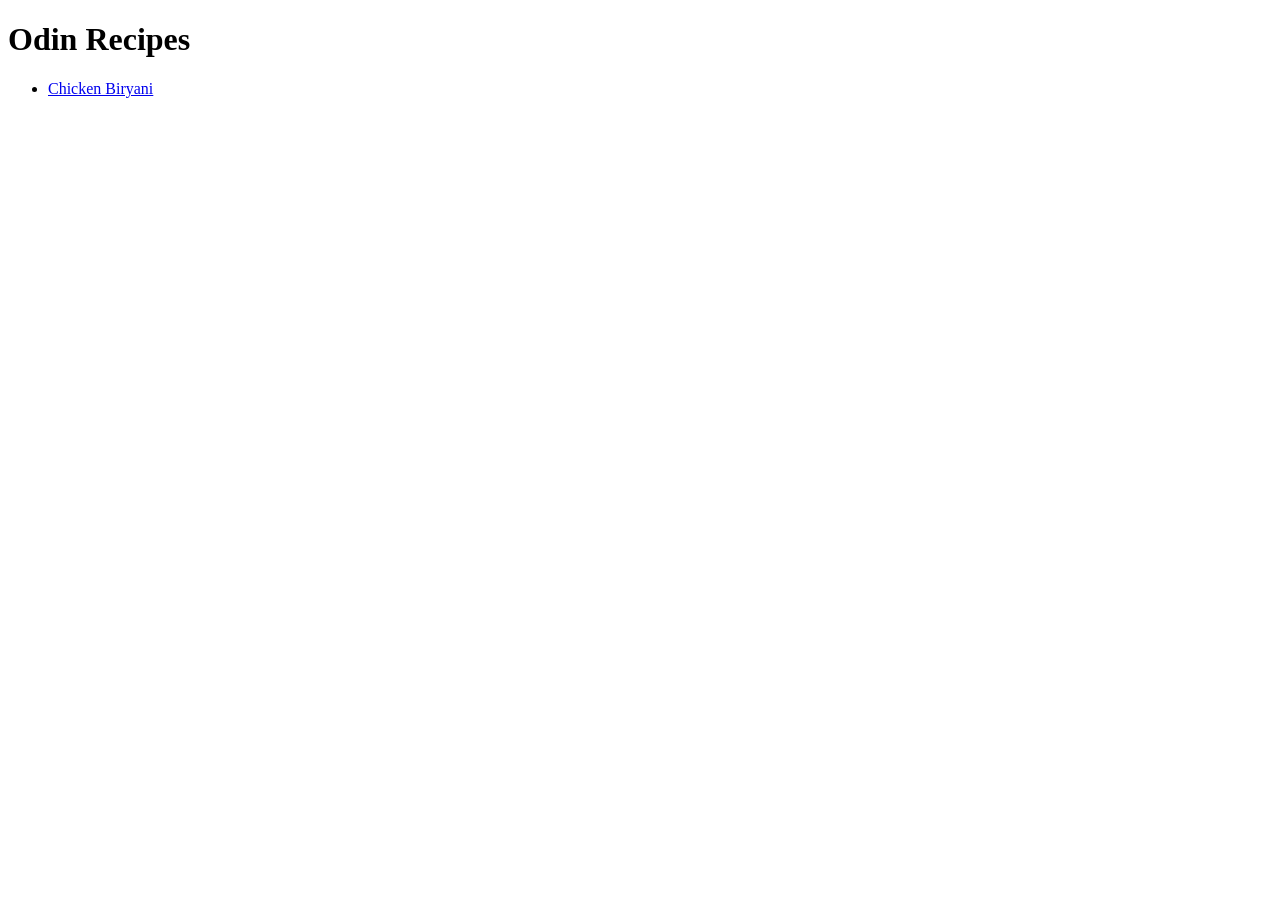
==== index.html @ 711c03db "Update contents of the website, recipe added for chicken biryani New folder created to store any med" ====
<!DOCTYPE html>
<html lang="en">
<head>
    <meta charset="UTF-8">
    <meta name="viewport" content="width=device-width, initial-scale=1.0">
    <title>Document</title>
</head>
<body>
    <h1>Odin Recipes</h1>
    <ul>
        <li><a href="./recipes/chicken-biryani.html" target="_blank" rel="noreferrer">Chicken Biryani</a></li>
        <!--<li><a href="./recipes/chicken-biryani.html" target="_blank" rel="noreferrer">Chicken Biryani</a></li>
        <li><a href="./recipes/chicken-biryani.html" target="_blank" rel="noreferrer">Chicken Biryani</a></li>-->
    </ul>
</body>
</html>
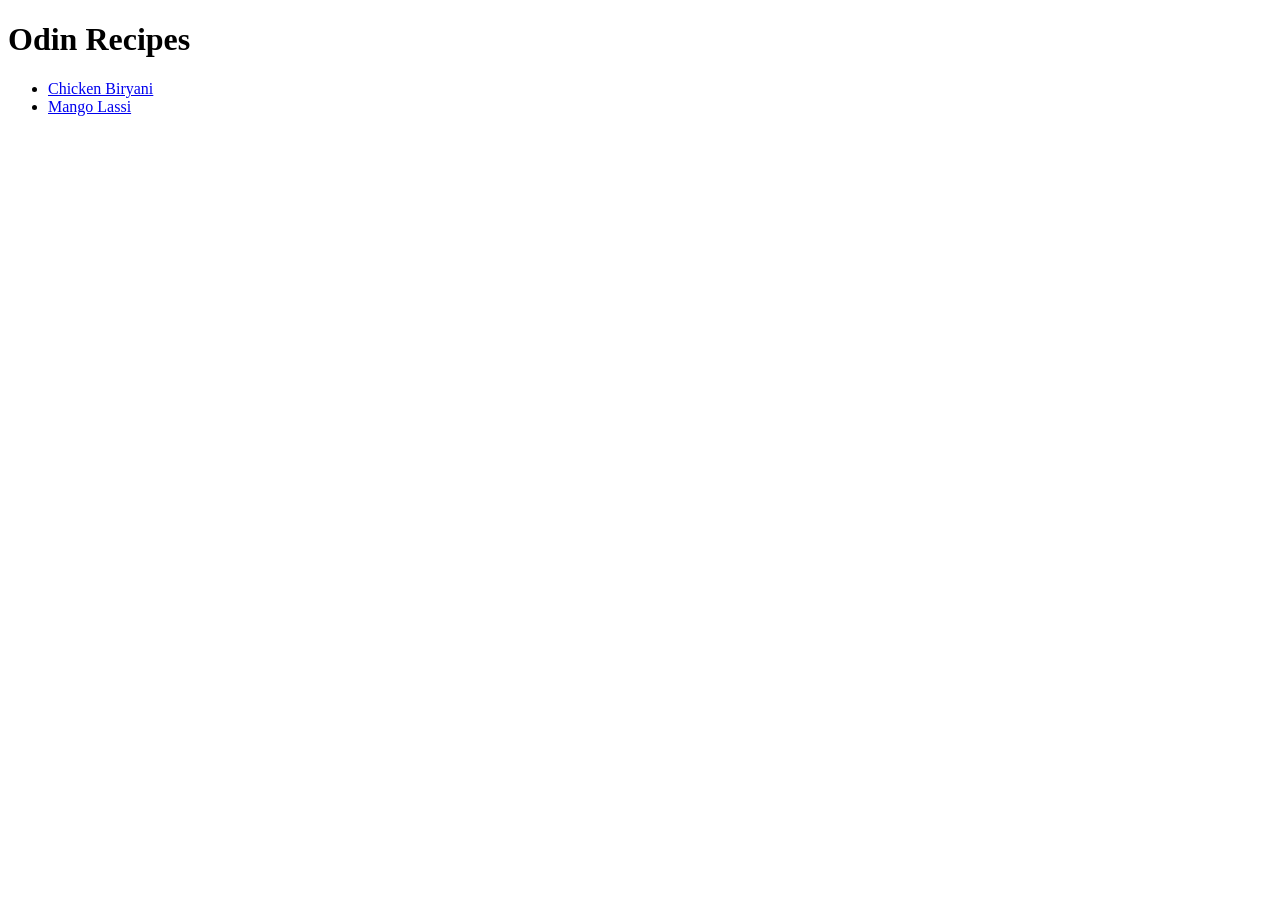
==== commit 8f40a614: "Add more content for the website, new recipe added: Mango Lassi Same type of content as the chicken " ====
--- a/index.html
+++ b/index.html
@@ -9,8 +9,8 @@
     <h1>Odin Recipes</h1>
     <ul>
         <li><a href="./recipes/chicken-biryani.html" target="_blank" rel="noreferrer">Chicken Biryani</a></li>
-        <!--<li><a href="./recipes/chicken-biryani.html" target="_blank" rel="noreferrer">Chicken Biryani</a></li>
-        <li><a href="./recipes/chicken-biryani.html" target="_blank" rel="noreferrer">Chicken Biryani</a></li>-->
+        <li><a href="./recipes/mango-lassi.html" target="_blank" rel="noreferrer">Mango Lassi</a></li>
+        <!--<li><a href="./recipes/chicken-biryani.html" target="_blank" rel="noreferrer">Chicken Biryani</a></li>-->
     </ul>
 </body>
 </html>
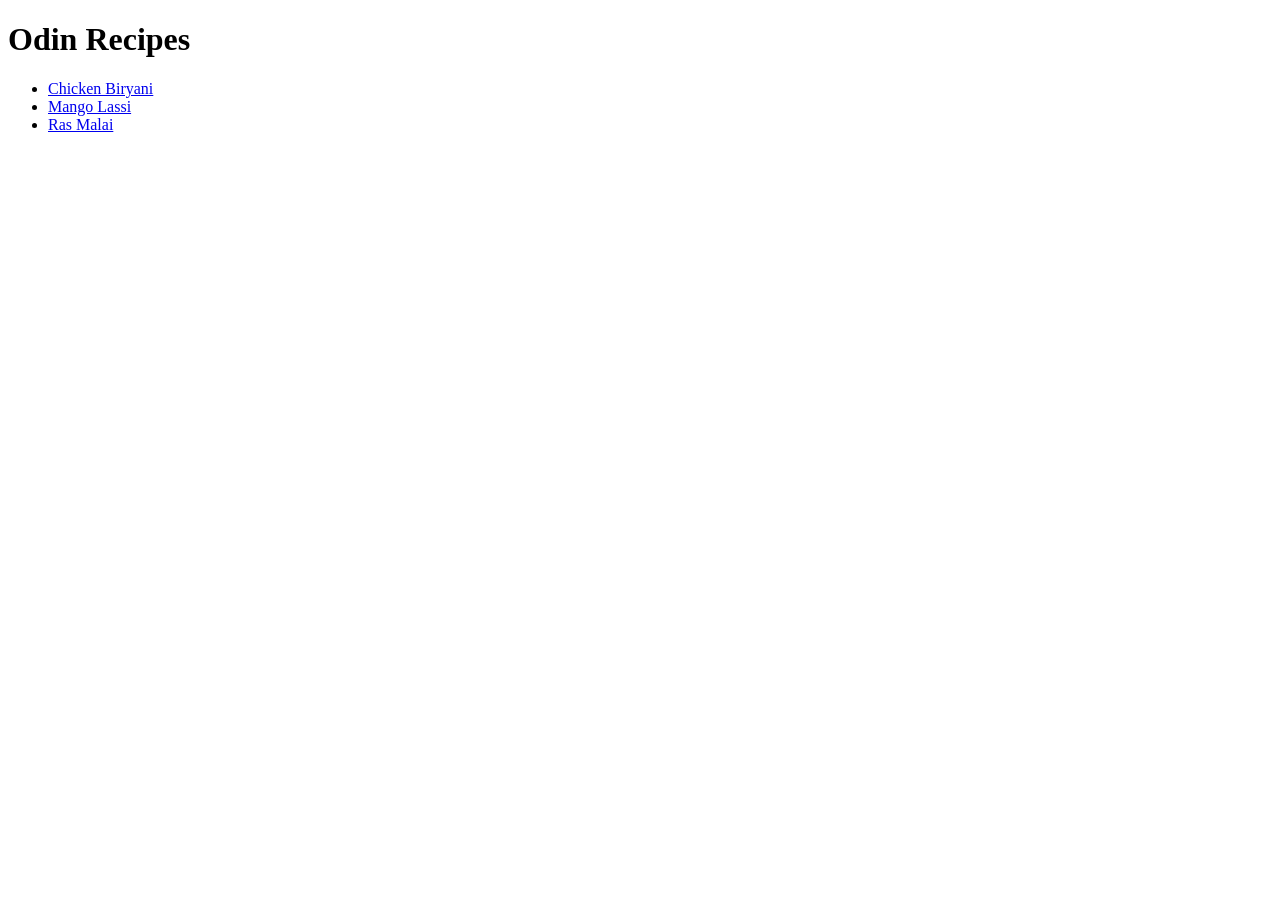
==== commit d81dd2ab: "Add another webpage to the website, webpage added for ras malai recipe Same type of content added as" ====
--- a/index.html
+++ b/index.html
@@ -10,7 +10,7 @@
     <ul>
         <li><a href="./recipes/chicken-biryani.html" target="_blank" rel="noreferrer">Chicken Biryani</a></li>
         <li><a href="./recipes/mango-lassi.html" target="_blank" rel="noreferrer">Mango Lassi</a></li>
-        <!--<li><a href="./recipes/chicken-biryani.html" target="_blank" rel="noreferrer">Chicken Biryani</a></li>-->
+        <li><a href="./recipes/ras-malai.html" target="_blank" rel="noreferrer">Ras Malai</a></li>
     </ul>
 </body>
 </html>
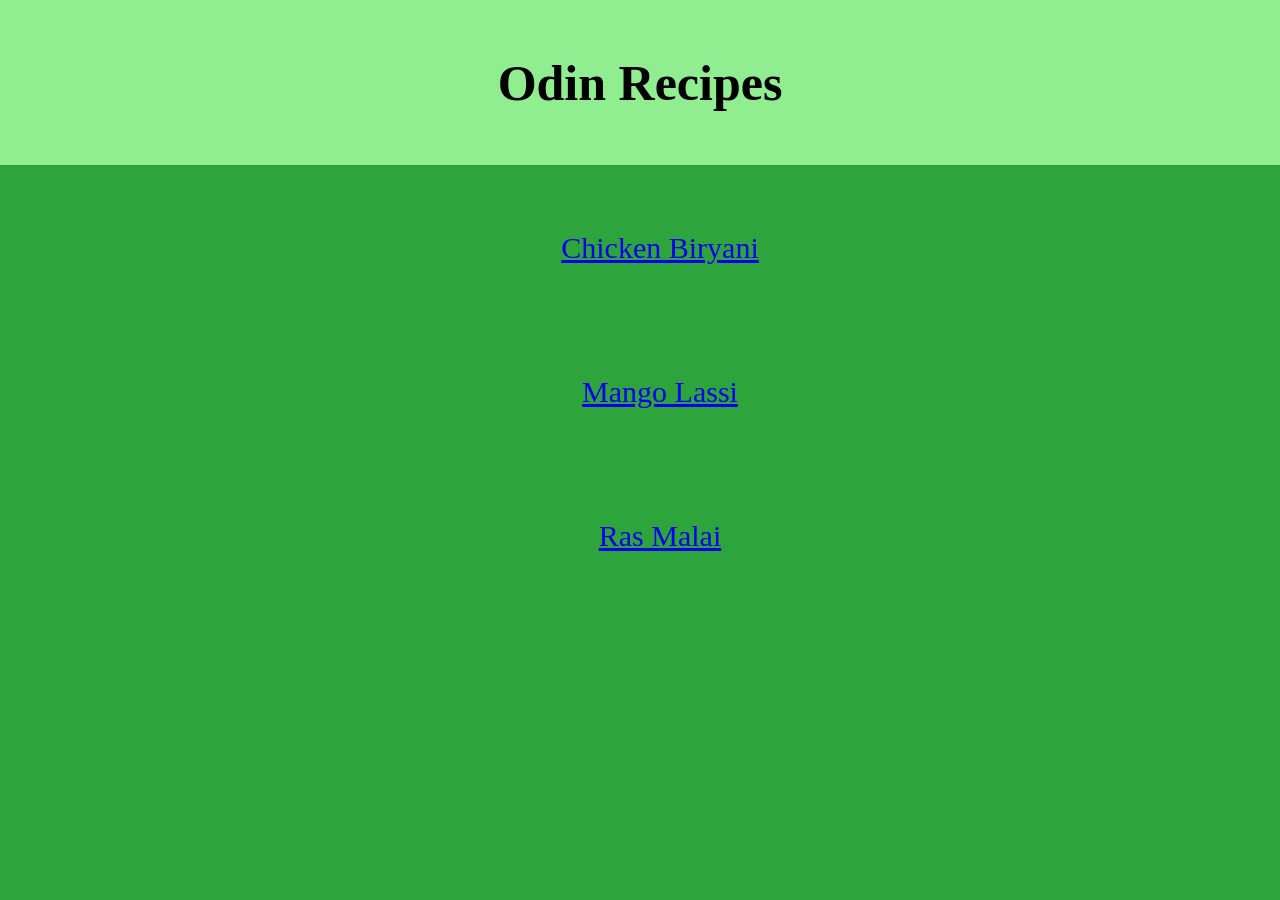
==== commit e5dad627: "Add style to the home page, basic but better" ====
--- a/index.html
+++ b/index.html
@@ -3,10 +3,53 @@
 <head>
     <meta charset="UTF-8">
     <meta name="viewport" content="width=device-width, initial-scale=1.0">
-    <title>Document</title>
+    <title>Odin Recipes</title>
+
+    <style>
+        body
+        {
+            margin: 0px;
+            background-color: rgb(46, 165, 60);
+        }
+
+        #header-container
+        {
+            background-color: lightgreen;
+            padding: 10px;
+        }
+
+        #header
+        {
+            color: black; 
+            background-color: lightgreen;
+            font-size: 50px;
+            text-align: center;
+            font-family: Cambria, Cochin, Georgia, Times, 'Times New Roman', serif;
+            padding: 10px;
+        }
+
+        ul
+        {
+            display: block;
+            text-align: center;
+        }
+
+        li
+        {
+            margin: 10px;
+            text-align: center;
+            font-family: Cambria, Cochin, Georgia, Times, 'Times New Roman', serif;
+            font-size: 30px;
+            list-style-type: none;
+            padding: 50px;
+        }
+    </style>
+    
 </head>
 <body>
-    <h1>Odin Recipes</h1>
+    <div id="header-container">
+        <h1 id="header">Odin Recipes</h1>
+    </div>
     <ul>
         <li><a href="./recipes/chicken-biryani.html" target="_blank" rel="noreferrer">Chicken Biryani</a></li>
         <li><a href="./recipes/mango-lassi.html" target="_blank" rel="noreferrer">Mango Lassi</a></li>
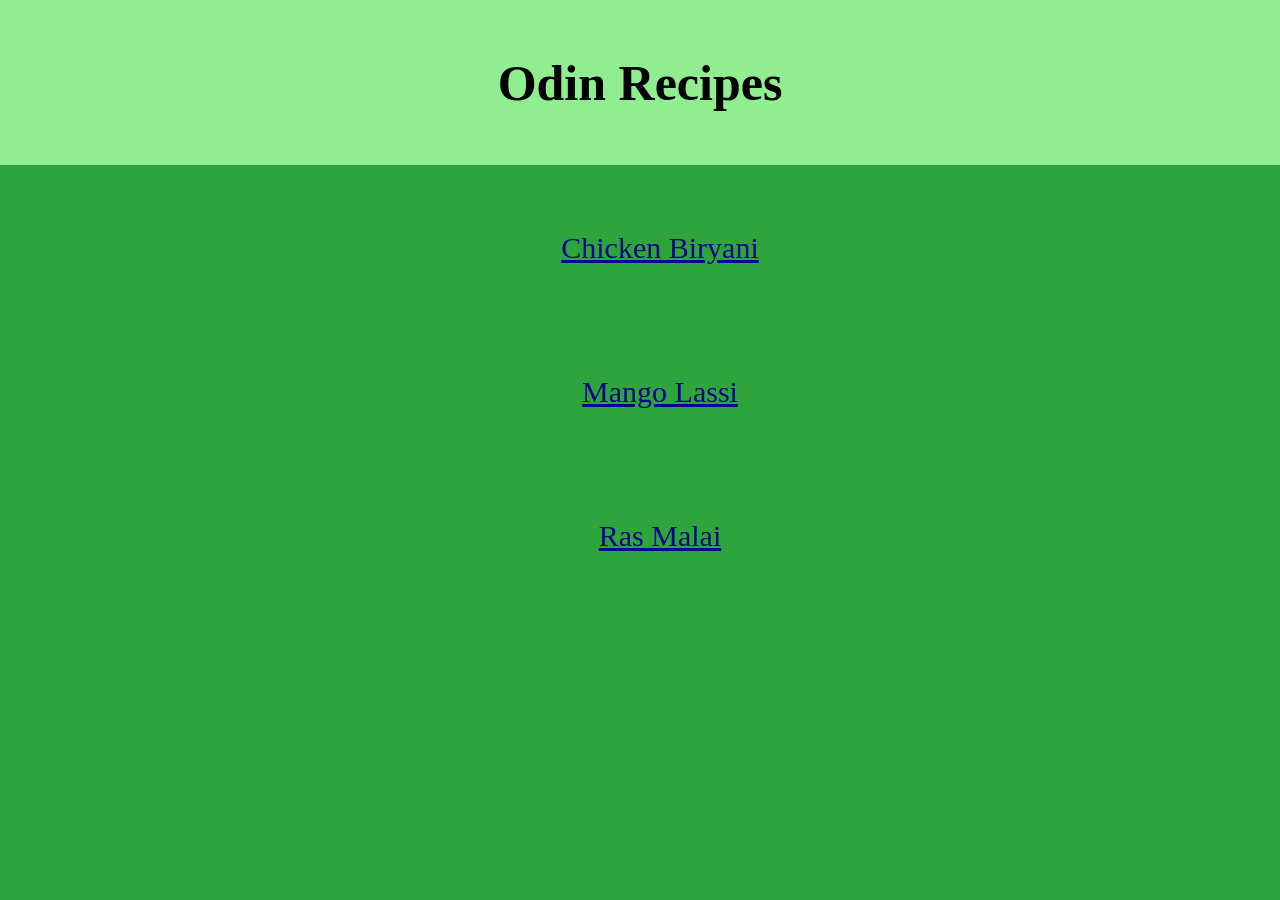
==== commit f04ae2f8: "Add styling for the chicken biryani recipe webpage made the website use a color scheme similar to th" ====
--- a/index.html
+++ b/index.html
@@ -43,6 +43,11 @@
             list-style-type: none;
             padding: 50px;
         }
+
+        a
+        {
+            color: #06038D;
+        }
     </style>
     
 </head>
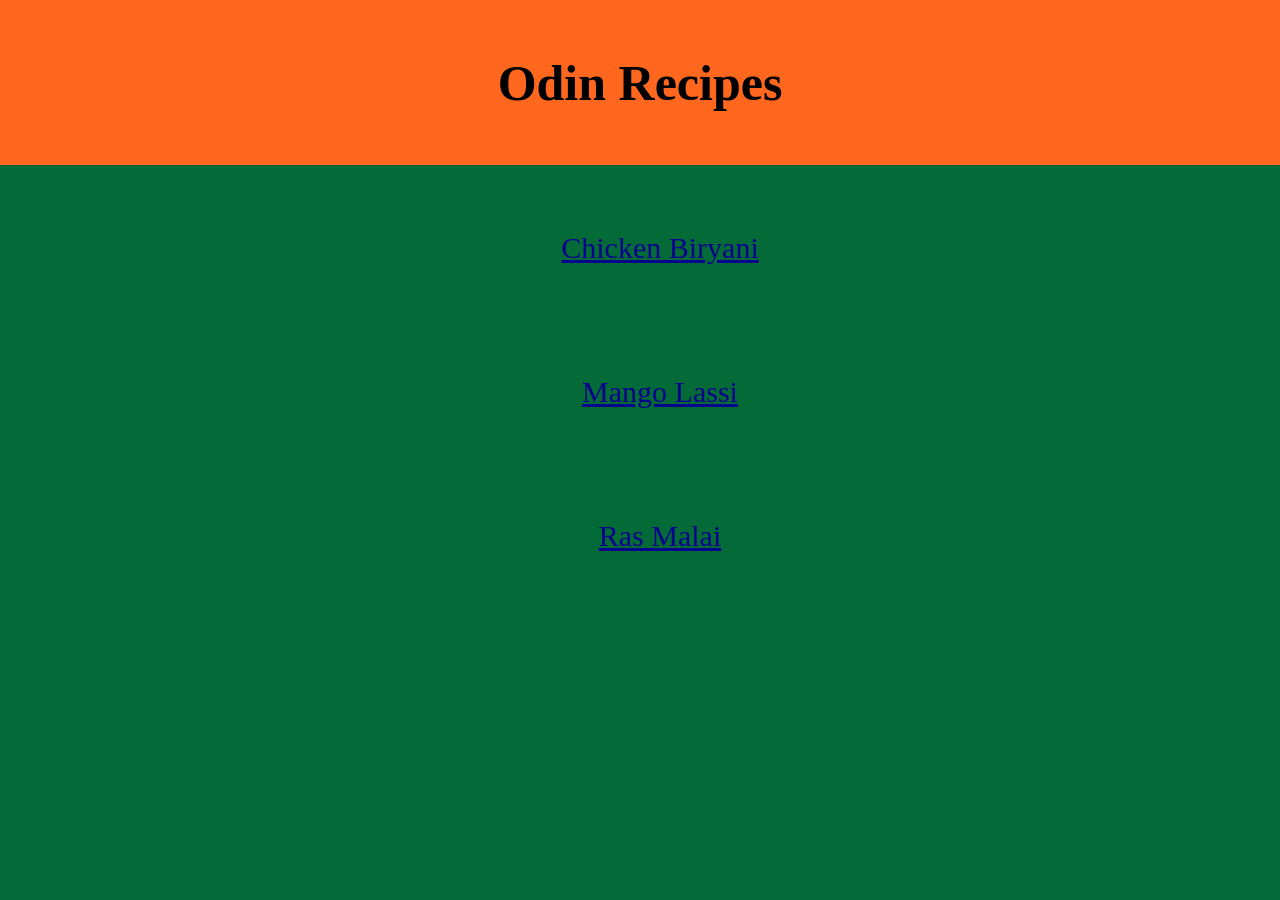
==== commit 9ff602c9: "Change colors used on home page" ====
--- a/index.html
+++ b/index.html
@@ -9,19 +9,19 @@
         body
         {
             margin: 0px;
-            background-color: rgb(46, 165, 60);
+            background-color: #046A38;
         }
 
         #header-container
         {
-            background-color: lightgreen;
+            background-color: #FF671F;
             padding: 10px;
         }
 
         #header
         {
             color: black; 
-            background-color: lightgreen;
+            background-color: #FF671F;
             font-size: 50px;
             text-align: center;
             font-family: Cambria, Cochin, Georgia, Times, 'Times New Roman', serif;
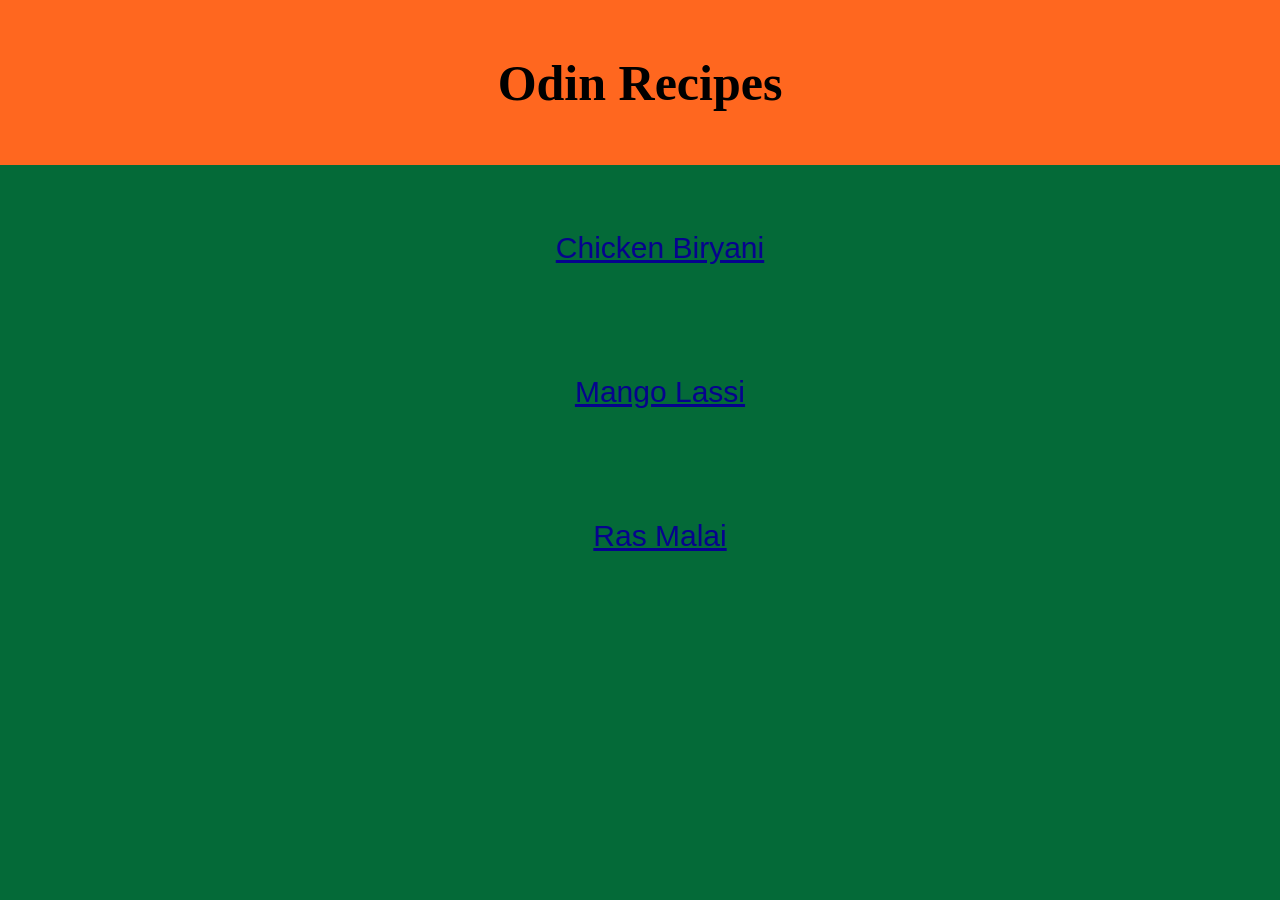
==== commit 005480d9: "Change font styles for the whole website" ====
--- a/index.html
+++ b/index.html
@@ -42,6 +42,7 @@
             font-size: 30px;
             list-style-type: none;
             padding: 50px;
+            font-family: 'Gill Sans', 'Gill Sans MT', Calibri, 'Trebuchet MS', sans-serif;
         }
 
         a
